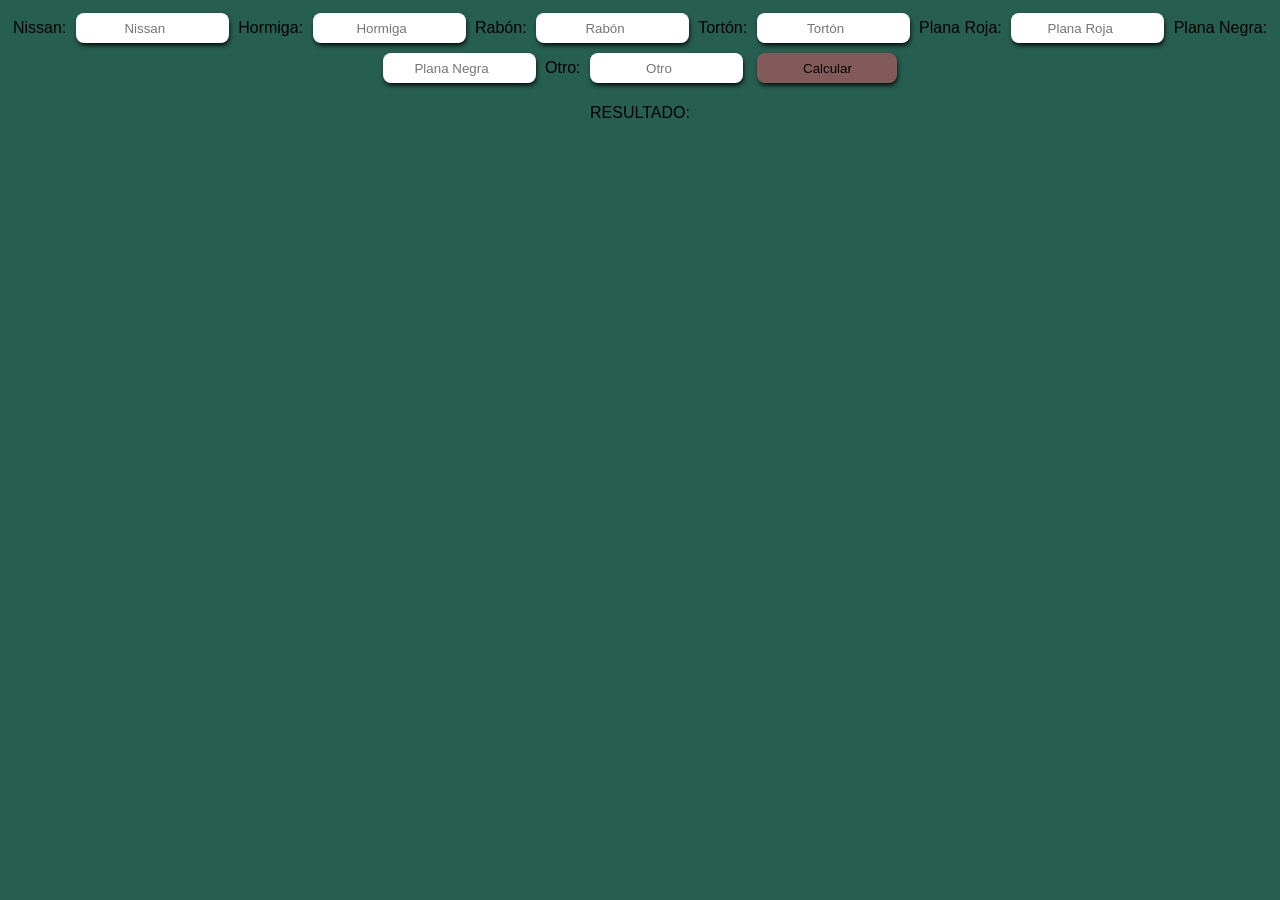
==== index.html @ 026ecdcb "Update index.html" ====
<!DOCTYPE html>
<html lang="es">
<head>
    <meta charset="UTF-8">
    <meta name="viewport" content="width=device-width, initial-scale=1.0">
    <link rel="stylesheet" href="style.css">
    <title>Conteo de rejas</title>
</head>
<body>
    <div class="contenedor">
        <label for="nisan">Nissan:</label>
        <input type="number" placeholder="Nissan" id="nisan">
        <label for="hormiga">Hormiga:</label>
        <input type="number" placeholder="Hormiga" id="hormiga">
        <label for="rabon">Rabón:</label>
        <input type="number" placeholder="Rabón" id="rabon">
        <label for="torton">Tortón:</label>
        <input type="number" placeholder="Tortón" id="torton">
        <label for="pr">Plana Roja:</label>
        <input type="number" placeholder="Plana Roja" id="pr">
        <label for="pn">Plana Negra:</label>
        <input type="number" placeholder="Plana Negra" id="pn">
        <label for="otro">Otro:</label>
        <input type="number" placeholder="Otro" id="otro">
        <button onclick="calcular()">Calcular</button>
        <p id="terminado">RESULTADO:</p>
    </div>
</body>
<script>
    let nissan = 48;
    let hormiga = 160;
    let rabon = 252;
    let torton = 320;
    let pr = 400;
    let pn = 480;

    function calcular(){
        const nisa = Number(document.getElementById("nisan").value);
        const horm = Number(document.getElementById("hormiga").value);
        const rabo = Number(document.getElementById("rabon").value);
        const tort = Number(document.getElementById("torton").value);
        const pRoja = Number(document.getElementById("pr").value);
        const pNegra = Number(document.getElementById("pn").value);
        const otr = Number(document.getElementById("otro").value);


        const p = document.getElementById("terminado");

        sN = nisa * nissan;
        sH = horm * hormiga;
        sR = rabo * rabon;
        sT = tort * torton;
        spn = pNegra * pn;
        spr = pRoja * pr;
        //otro = otr;
        total = sN+sH+sR+sT+spn+spr+otr; 

        p.innerHTML = `RESULTADO:<br><br> NISSAN: ${sN}<br> HORMIGA: ${sH}<br> RABÓN: ${sR}<br> TORTÓN: ${sT}<br>
        PLANA NEGRA: ${spn}<br> PLANA ROJA: ${spr}<br>TOTAL DE REJAS LAVADAS EN TURNO: ${total}`;
        
        if(total == 0){
            total == null;//si el resultado es 0 que no imprima ni un simbolo
        }
    }

</script>
</html>
---- style.css ----
*{
    box-sizing: border-box;
    font-family: 'Gill Sans', 'Gill Sans MT', Calibri, 'Trebuchet MS', sans-serif;
}
body{
    background-color: #265e50;
    text-align: center;
}
.contendor{
    position: absolute;
    display: flex;
    align-items: center;
    justify-content: center;
}
input{
    margin: 5px;
    height: 30px;
    border-radius: 8px;
    text-align: center;    
    box-shadow: #000000 1px 3px 5px -1px;
    border: none;
}
button{
    width: 140px;
    height: 30px;
    border: none;
    border-radius: 8px;
    margin: 5px;
    padding: 5px;
    text-align: center;
    box-shadow: #000000 1px 3px 5px -1px;
    background-color: #835a5a;
}
#resultado{
    text-align: center;
    justify-content: center;
    margin: 50px;
}
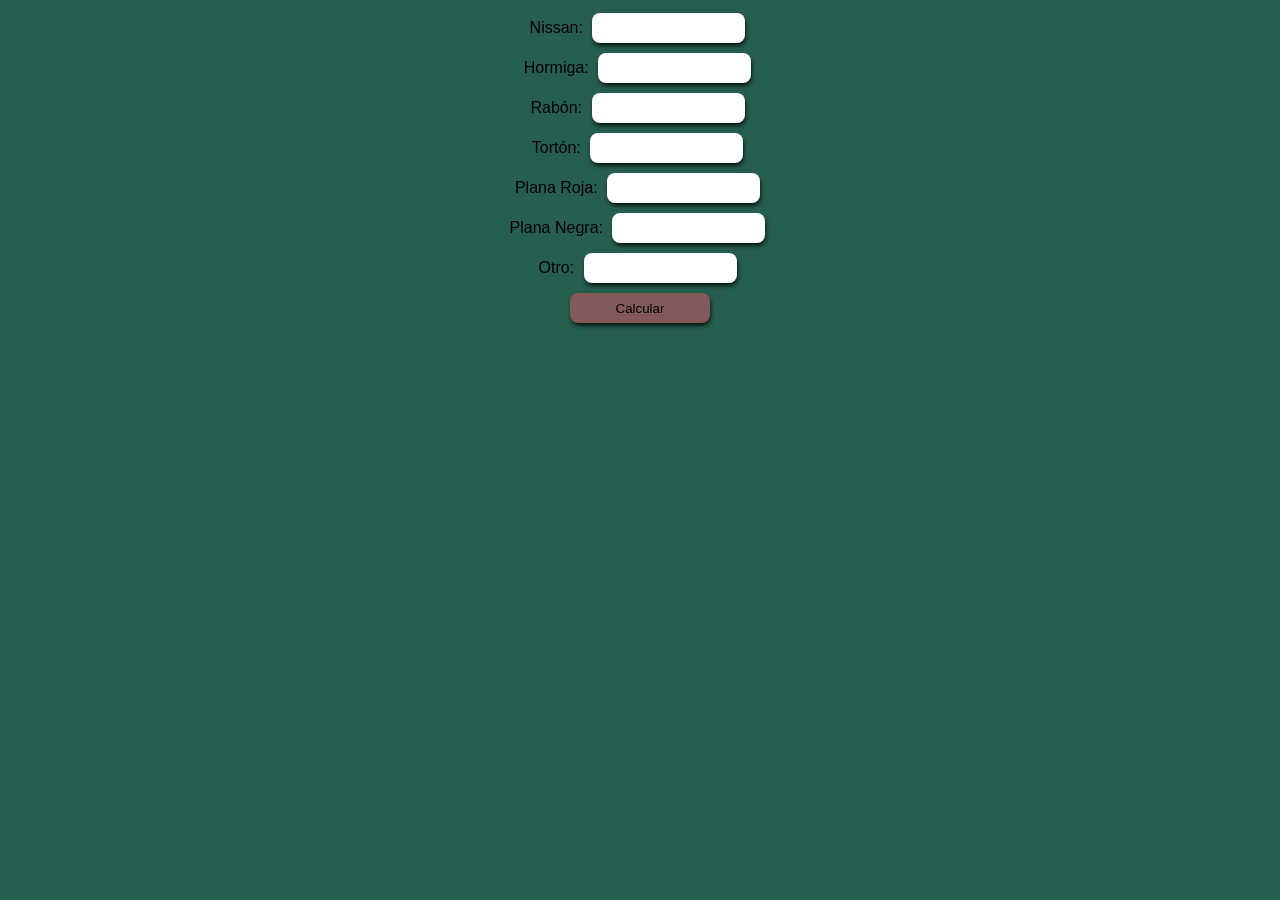
==== commit 02e3d2a9: "Update index.html" ====
--- a/index.html
+++ b/index.html
@@ -8,22 +8,36 @@
 </head>
 <body>
     <div class="contenedor">
-        <label for="nisan">Nissan:</label>
-        <input type="number" placeholder="Nissan" id="nisan">
-        <label for="hormiga">Hormiga:</label>
-        <input type="number" placeholder="Hormiga" id="hormiga">
-        <label for="rabon">Rabón:</label>
-        <input type="number" placeholder="Rabón" id="rabon">
-        <label for="torton">Tortón:</label>
-        <input type="number" placeholder="Tortón" id="torton">
-        <label for="pr">Plana Roja:</label>
-        <input type="number" placeholder="Plana Roja" id="pr">
-        <label for="pn">Plana Negra:</label>
-        <input type="number" placeholder="Plana Negra" id="pn">
-        <label for="otro">Otro:</label>
-        <input type="number" placeholder="Otro" id="otro">
+        <div>
+            <label for="nisan">Nissan:</label>
+            <input type="number" id="nisan">
+        </div>
+        <div>
+            <label for="hormiga">Hormiga:</label>
+            <input type="number" id="hormiga">
+        </div>
+        <div>
+            <label for="rabon">Rabón:</label>
+            <input type="number" id="rabon">
+        </div>
+        <div>
+            <label for="torton">Tortón:</label>
+            <input type="number" id="torton">
+        </div>
+        <div>
+            <label for="pr">Plana Roja:</label>
+            <input type="number" id="pr">
+        </div>
+        <div>
+            <label for="pn">Plana Negra:</label>
+            <input type="number" id="pn">
+        </div>
+        <div>
+            <label for="otro">Otro:</label>
+            <input type="number" id="otro">
+        </div>
         <button onclick="calcular()">Calcular</button>
-        <p id="terminado">RESULTADO:</p>
+        <p id="terminado"></p>
     </div>
 </body>
 <script>
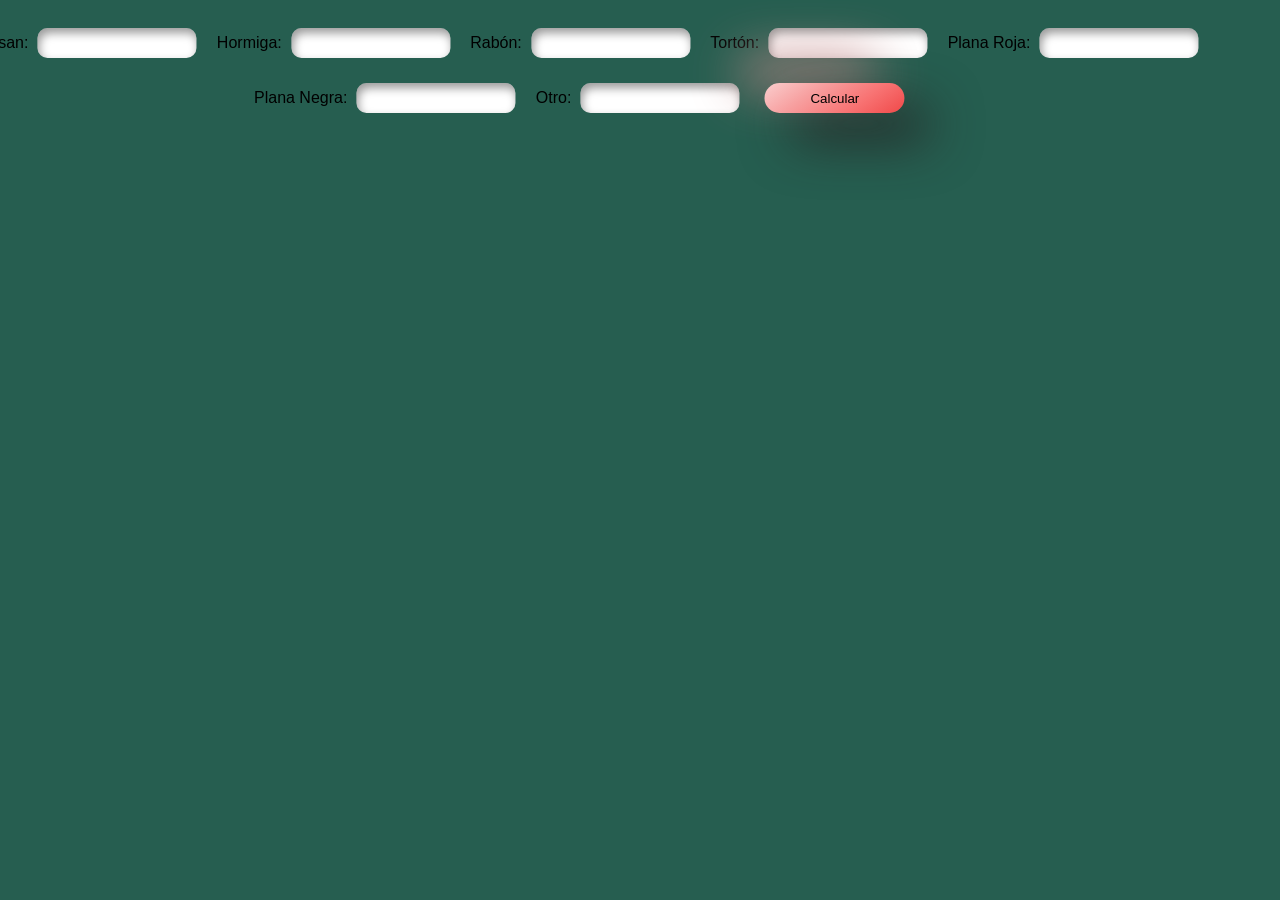
==== commit f0d6cfb1: "Actualizar index.html" ====
--- a/index.html
+++ b/index.html
@@ -10,31 +10,31 @@
     <div class="contenedor">
         <div>
             <label for="nisan">Nissan:</label>
-            <input type="number" id="nisan">
+            <input type="tel" id="nisan">
         </div>
         <div>
             <label for="hormiga">Hormiga:</label>
-            <input type="number" id="hormiga">
+            <input type="tel" id="hormiga">
         </div>
         <div>
             <label for="rabon">Rabón:</label>
-            <input type="number" id="rabon">
+            <input type="tel" id="rabon">
         </div>
         <div>
             <label for="torton">Tortón:</label>
-            <input type="number" id="torton">
+            <input type="tel" id="torton">
         </div>
         <div>
             <label for="pr">Plana Roja:</label>
-            <input type="number" id="pr">
+            <input type="tel" id="pr">
         </div>
         <div>
             <label for="pn">Plana Negra:</label>
-            <input type="number" id="pn">
+            <input type="tel" id="pn">
         </div>
         <div>
             <label for="otro">Otro:</label>
-            <input type="number" id="otro">
+            <input type="tel" id="otro">
         </div>
         <button onclick="calcular()">Calcular</button>
         <p id="terminado"></p>
--- a/style.css
+++ b/style.css
@@ -6,30 +6,48 @@
     background-color: #265e50;
     text-align: center;
 }
-.contendor{
-    position: absolute;
+.contenedor{
+    width: auto;
+    height: 120px;
     display: flex;
+    justify-content: center;
     align-items: center;
-    justify-content: center;
+    flex-wrap: wrap;
+    gap: 15px;
+    padding: 15px;
+    transform: translateX(-4%);
 }
+
 input{
     margin: 5px;
     height: 30px;
-    border-radius: 8px;
-    text-align: center;    
-    box-shadow: #000000 1px 3px 5px -1px;
     border: none;
+    outline: none;
+    border-radius: 10px;
+    padding: 5px;
+    text-align: center;
+    box-shadow: inset 2px 5px 10px rgba(0, 0, 0, 0.4);
+    transition: all 300ms ease-in-out;
+}
+input:focus{
+    background-color: white;
+    transform: scale(1.05);
+    box-shadow: 13px 13px 100px #969696,
+                -13px -13px 100px #ffffff;
 }
 button{
     width: 140px;
     height: 30px;
     border: none;
-    border-radius: 8px;
+    border-radius: 35px;
     margin: 5px;
     padding: 5px;
     text-align: center;
-    box-shadow: #000000 1px 3px 5px -1px;
-    background-color: #835a5a;
+    color: black;
+    font-family: 'Trebuchet MS', sans-serif;
+    background: linear-gradient(145deg, #facece, #f79f9f, #f87474, #f04949);
+    box-shadow:  26px 26px 51px #242222,
+                -26px -26px 51px #c48b8b;
 }
 #resultado{
     text-align: center;
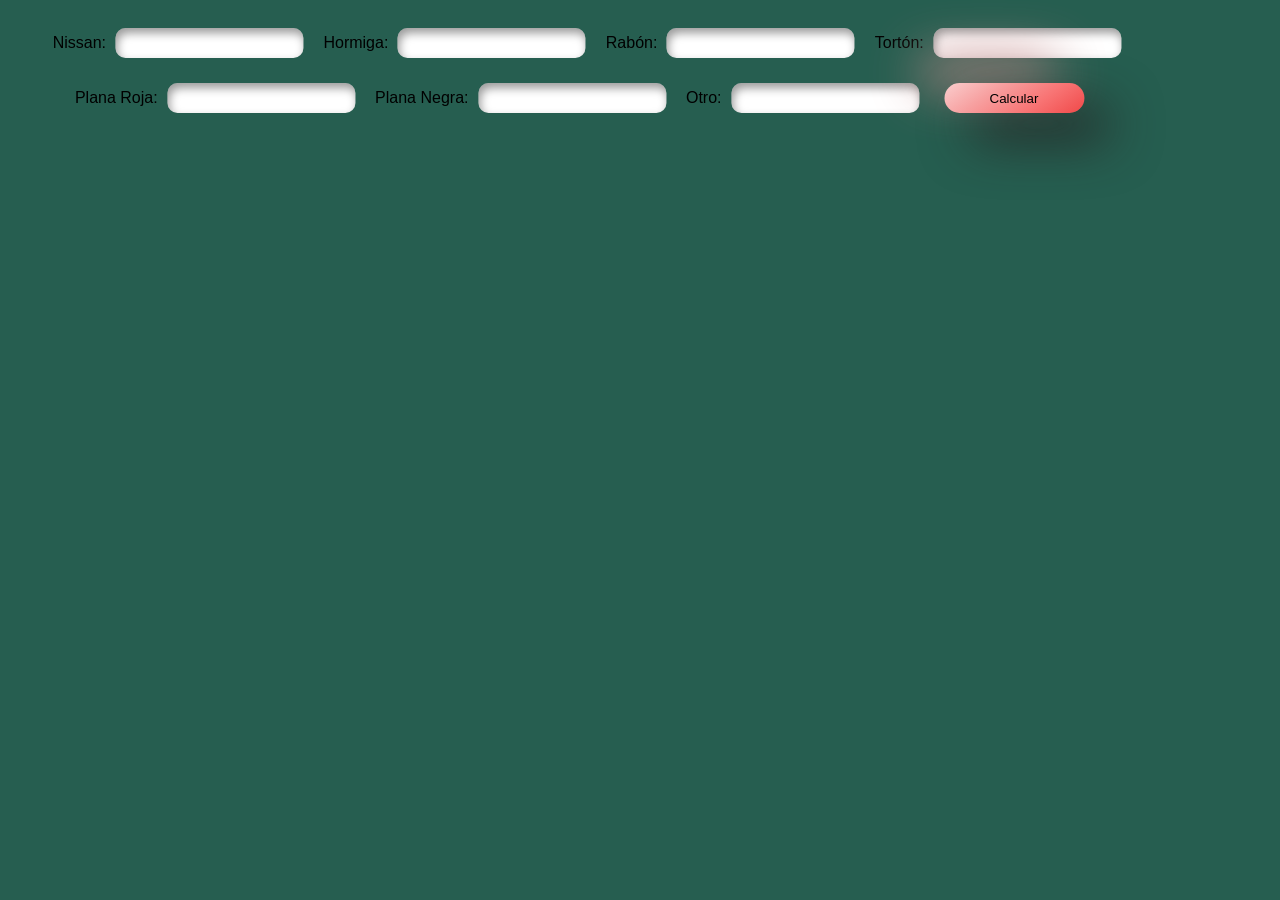
==== commit 439b1cab: "Actualizar index.html" ====
--- a/index.html
+++ b/index.html
@@ -8,31 +8,31 @@
 </head>
 <body>
     <div class="contenedor">
-        <div>
+        <div class="campo">
             <label for="nisan">Nissan:</label>
             <input type="tel" id="nisan">
         </div>
-        <div>
+        <div class="campo">
             <label for="hormiga">Hormiga:</label>
             <input type="tel" id="hormiga">
         </div>
-        <div>
+        <div class="campo">
             <label for="rabon">Rabón:</label>
             <input type="tel" id="rabon">
         </div>
-        <div>
+        <div class="campo">
             <label for="torton">Tortón:</label>
             <input type="tel" id="torton">
         </div>
-        <div>
+        <div class="campo">
             <label for="pr">Plana Roja:</label>
             <input type="tel" id="pr">
         </div>
-        <div>
+        <div class="campo" >
             <label for="pn">Plana Negra:</label>
             <input type="tel" id="pn">
         </div>
-        <div>
+        <div class="campo">
             <label for="otro">Otro:</label>
             <input type="tel" id="otro">
         </div>
--- a/style.css
+++ b/style.css
@@ -16,12 +16,19 @@
     gap: 15px;
     padding: 15px;
     transform: translateX(-4%);
+}
+label{
+    left: 100%;
 }
-
+
+.contenedor input{
+    rigth: 100%;
+}
 input{
     margin: 5px;
     height: 30px;
-    border: none;
+    border: none;
+    font-size: 16px;
     outline: none;
     border-radius: 10px;
     padding: 5px;
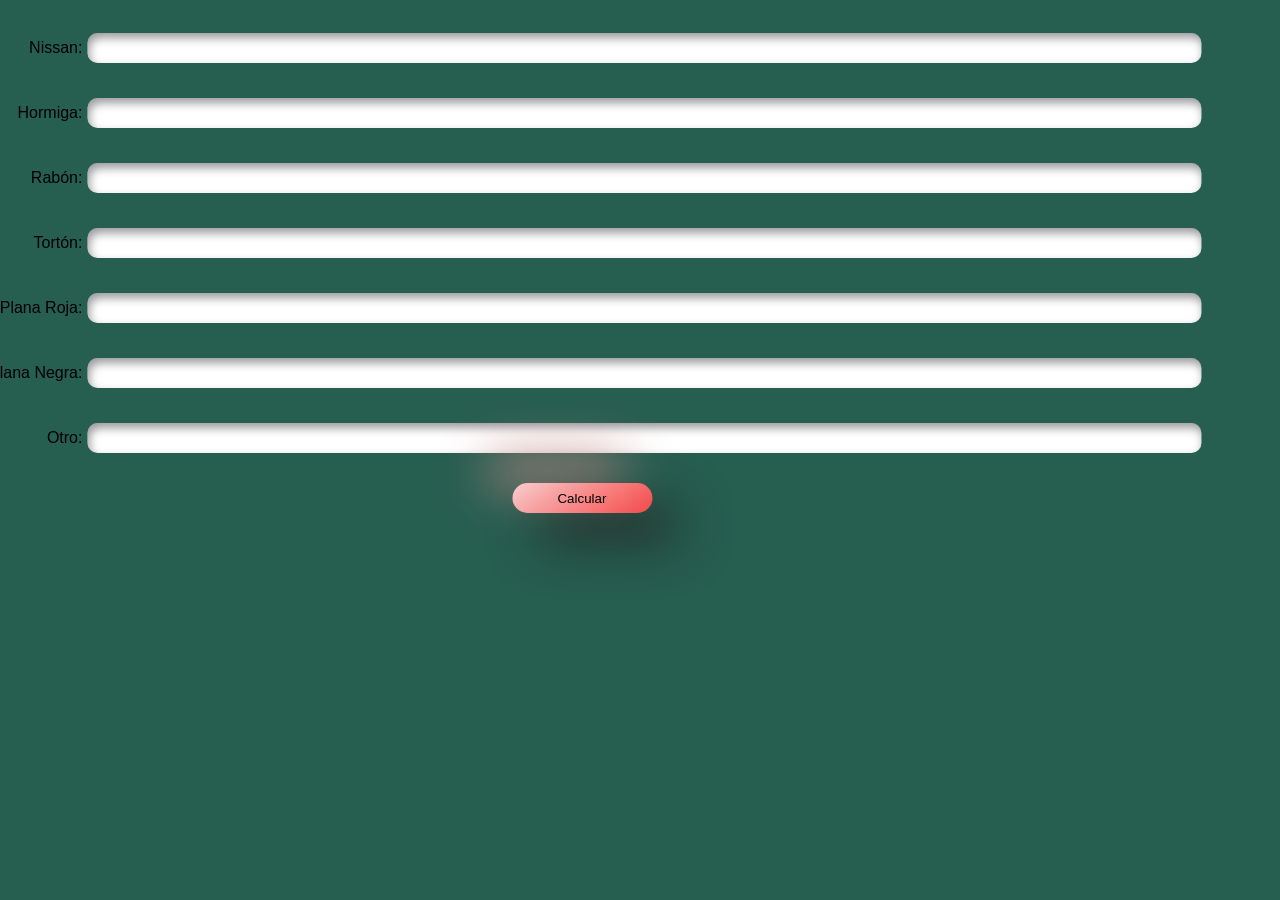
==== commit 5f5ac02c: "Update index.html" ====
--- a/index.html
+++ b/index.html
@@ -8,33 +8,33 @@
 </head>
 <body>
     <div class="contenedor">
-        <div class="campo">
+        <div class="titulo">
             <label for="nisan">Nissan:</label>
-            <input type="tel" id="nisan">
+            <input type="number" id="nisan">
         </div>
-        <div class="campo">
+        <div class="titulo">
             <label for="hormiga">Hormiga:</label>
-            <input type="tel" id="hormiga">
+            <input type="number" id="hormiga">
         </div>
-        <div class="campo">
+        <div class="titulo">
             <label for="rabon">Rabón:</label>
-            <input type="tel" id="rabon">
+            <input type="number" id="rabon">
         </div>
-        <div class="campo">
+        <div class="titulo">
             <label for="torton">Tortón:</label>
-            <input type="tel" id="torton">
+            <input type="number" id="torton">
         </div>
-        <div class="campo">
+        <div class="titulo">
             <label for="pr">Plana Roja:</label>
-            <input type="tel" id="pr">
+            <input type="number" id="pr">
         </div>
-        <div class="campo" >
+        <div class="titulo">
             <label for="pn">Plana Negra:</label>
-            <input type="tel" id="pn">
+            <input type="number" id="pn">
         </div>
-        <div class="campo">
+        <div class="titulo">
             <label for="otro">Otro:</label>
-            <input type="tel" id="otro">
+            <input type="number" id="otro">
         </div>
         <button onclick="calcular()">Calcular</button>
         <p id="terminado"></p>
--- a/style.css
+++ b/style.css
@@ -16,19 +16,29 @@
     gap: 15px;
     padding: 15px;
     transform: translateX(-4%);
-}
-label{
-    left: 100%;
 }
-
-.contenedor input{
-    rigth: 100%;
+
+.titulo{
+    display: flex;
+    align-items: center;
+    margin: 5px 0;
+    width: 100%;
+}
+.titulo label{
+    width: 110px;
+    text-align: right;
+    font-size: 16px;
+}
+
+.titulo input{
+    flex: 1;
+    height: 30px;
+    padding: 0 15px;
 }
 input{
     margin: 5px;
     height: 30px;
-    border: none;
-    font-size: 16px;
+    border: none;
     outline: none;
     border-radius: 10px;
     padding: 5px;
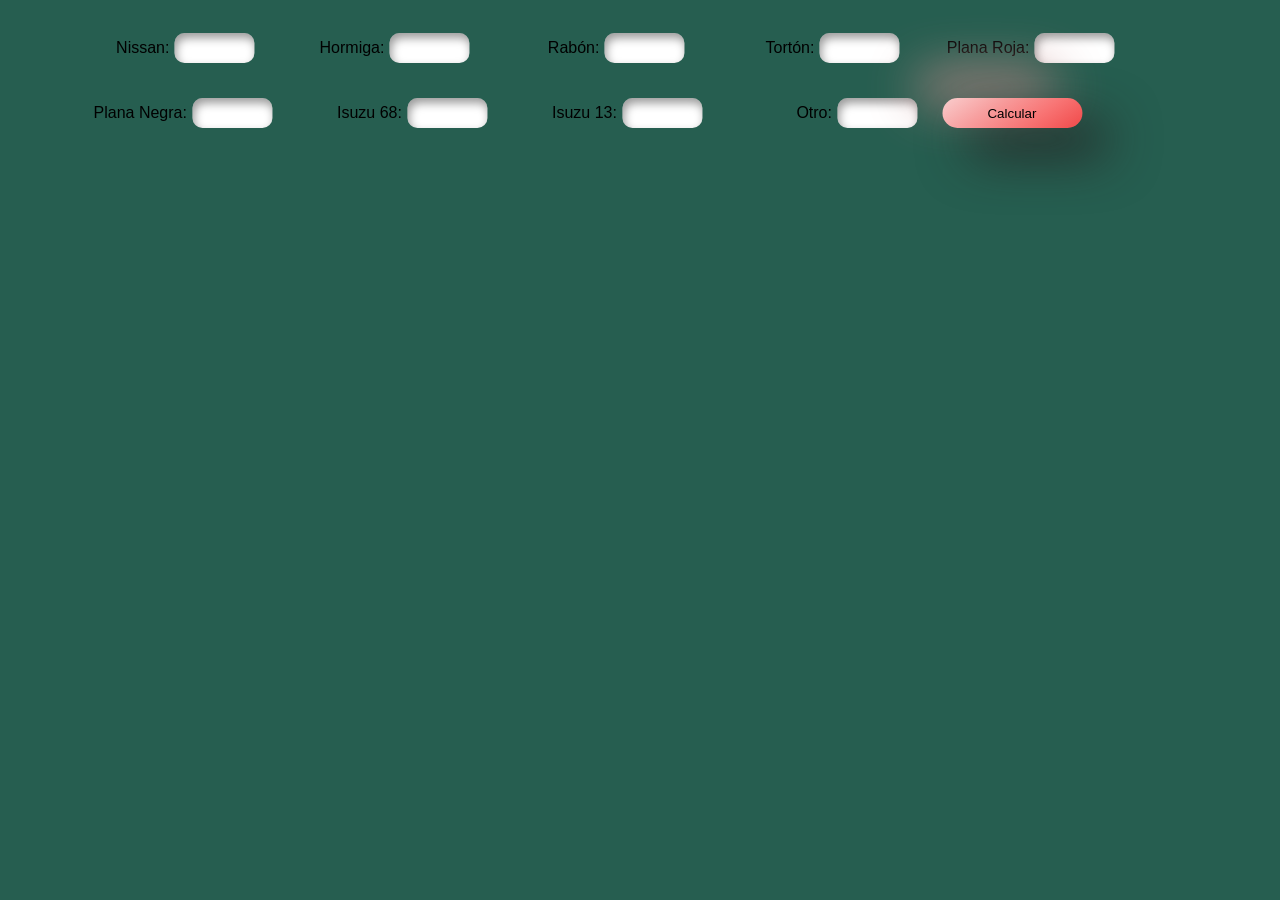
==== commit c2e54dd2: "Update index.html" ====
--- a/index.html
+++ b/index.html
@@ -32,6 +32,14 @@
             <label for="pn">Plana Negra:</label>
             <input type="number" id="pn">
         </div>
+        <div class="titulo">   
+            <label for="i68">Isuzu 68:</label>
+            <input type="number" id="i68">
+        </div>
+        <div class="titulo">
+            <label for="i13">Isuzu 13:</label>
+            <input type="number" id="i13">
+        </div>
         <div class="titulo">
             <label for="otro">Otro:</label>
             <input type="number" id="otro">
@@ -47,6 +55,8 @@
     let torton = 320;
     let pr = 400;
     let pn = 480;
+    let i68 = 63;
+    let i13 = 0;
 
     function calcular(){
         const nisa = Number(document.getElementById("nisan").value);
@@ -56,6 +66,8 @@
         const pRoja = Number(document.getElementById("pr").value);
         const pNegra = Number(document.getElementById("pn").value);
         const otr = Number(document.getElementById("otro").value);
+        const isu68 = Number(document.getElementById("i68").value);
+        const isu13 = Number(document.getElementById("i13").value);
 
 
         const p = document.getElementById("terminado");
@@ -66,14 +78,17 @@
         sT = tort * torton;
         spn = pNegra * pn;
         spr = pRoja * pr;
+        si68 = isu68 * i68;
+        si13 = isu13 * i13;
         //otro = otr;
-        total = sN+sH+sR+sT+spn+spr+otr; 
+        total = sN+sH+sR+sT+spn+spr+otr+isu68+isu13; 
 
         p.innerHTML = `RESULTADO:<br><br> NISSAN: ${sN}<br> HORMIGA: ${sH}<br> RABÓN: ${sR}<br> TORTÓN: ${sT}<br>
-        PLANA NEGRA: ${spn}<br> PLANA ROJA: ${spr}<br>TOTAL DE REJAS LAVADAS EN TURNO: ${total}`;
+        PLANA NEGRA: ${spn}<br> PLANA ROJA: ${spr}<br> ISUZU 68: ${si68}<br> ISUZU 13: ${si13}<br> TOTAL DE REJAS LAVADAS EN TURNO: ${total}`;
         
         if(total == 0){
             total == null;//si el resultado es 0 que no imprima ni un simbolo
+            p.innerHTML = "";
         }
     }
 
--- a/style.css
+++ b/style.css
@@ -22,7 +22,7 @@
     display: flex;
     align-items: center;
     margin: 5px 0;
-    width: 100%;
+    width: auto;
 }
 .titulo label{
     width: 110px;
@@ -34,14 +34,17 @@
     flex: 1;
     height: 30px;
     padding: 0 15px;
+    font-size: 16px;
 }
 input{
     margin: 5px;
     height: 30px;
+    width: 80px;
     border: none;
     outline: none;
     border-radius: 10px;
     padding: 5px;
+    font-size: 16px;
     text-align: center;
     box-shadow: inset 2px 5px 10px rgba(0, 0, 0, 0.4);
     transition: all 300ms ease-in-out;
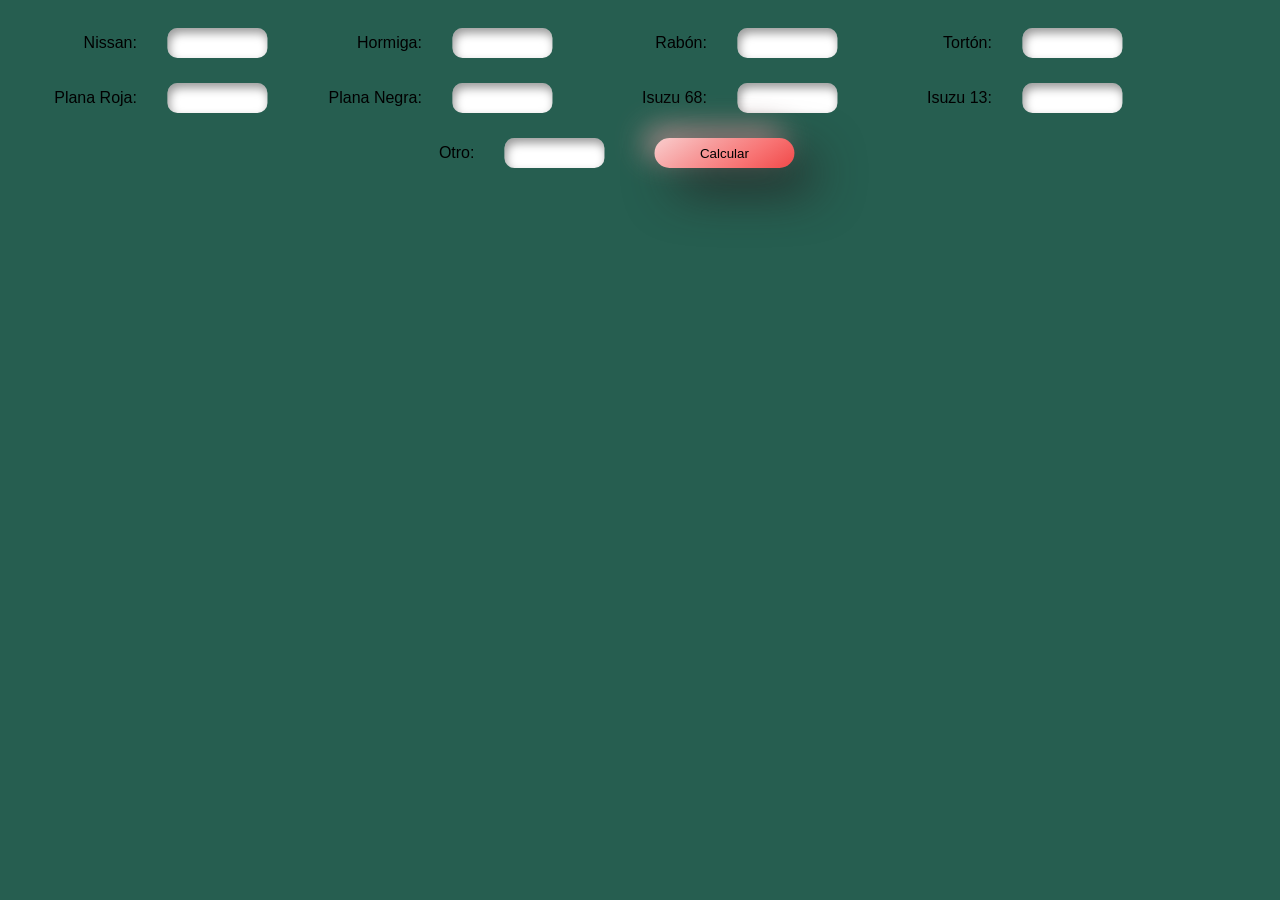
==== commit ab57a611: "Update index.html" ====
--- a/index.html
+++ b/index.html
@@ -14,35 +14,35 @@
         </div>
         <div class="titulo">
             <label for="hormiga">Hormiga:</label>
-            <input type="number" id="hormiga">
+            <input type="tel" id="hormiga">
         </div>
         <div class="titulo">
             <label for="rabon">Rabón:</label>
-            <input type="number" id="rabon">
+            <input type="tel" id="rabon">
         </div>
         <div class="titulo">
             <label for="torton">Tortón:</label>
-            <input type="number" id="torton">
+            <input type="tel" id="torton">
         </div>
         <div class="titulo">
             <label for="pr">Plana Roja:</label>
-            <input type="number" id="pr">
+            <input type="tel" id="pr">
         </div>
         <div class="titulo">
             <label for="pn">Plana Negra:</label>
-            <input type="number" id="pn">
+            <input type="tel" id="pn">
         </div>
         <div class="titulo">   
             <label for="i68">Isuzu 68:</label>
-            <input type="number" id="i68">
+            <input type="tel" id="i68">
         </div>
         <div class="titulo">
             <label for="i13">Isuzu 13:</label>
-            <input type="number" id="i13">
+            <input type="tel" id="i13">
         </div>
         <div class="titulo">
             <label for="otro">Otro:</label>
-            <input type="number" id="otro">
+            <input type="tel" id="otro">
         </div>
         <button onclick="calcular()">Calcular</button>
         <p id="terminado"></p>
--- a/style.css
+++ b/style.css
@@ -34,18 +34,18 @@
     flex: 1;
     height: 30px;
     padding: 0 15px;
-    font-size: 16px;
 }
 input{
-    margin: 5px;
+    margin: 0 30px;
     height: 30px;
-    width: 80px;
+    width: 100px;
+    font-size: 16px;
     border: none;
     outline: none;
     border-radius: 10px;
     padding: 5px;
-    font-size: 16px;
     text-align: center;
+    font-family: 'Trebuchet MS', sans-serif;
     box-shadow: inset 2px 5px 10px rgba(0, 0, 0, 0.4);
     transition: all 300ms ease-in-out;
 }
@@ -66,8 +66,8 @@
     color: black;
     font-family: 'Trebuchet MS', sans-serif;
     background: linear-gradient(145deg, #facece, #f79f9f, #f87474, #f04949);
-    box-shadow:  26px 26px 51px #242222,
-                -26px -26px 51px #c48b8b;
+    box-shadow:  20px 20px 50px #242222,
+                -10px -10px 30px #b49090;
 }
 #resultado{
     text-align: center;
